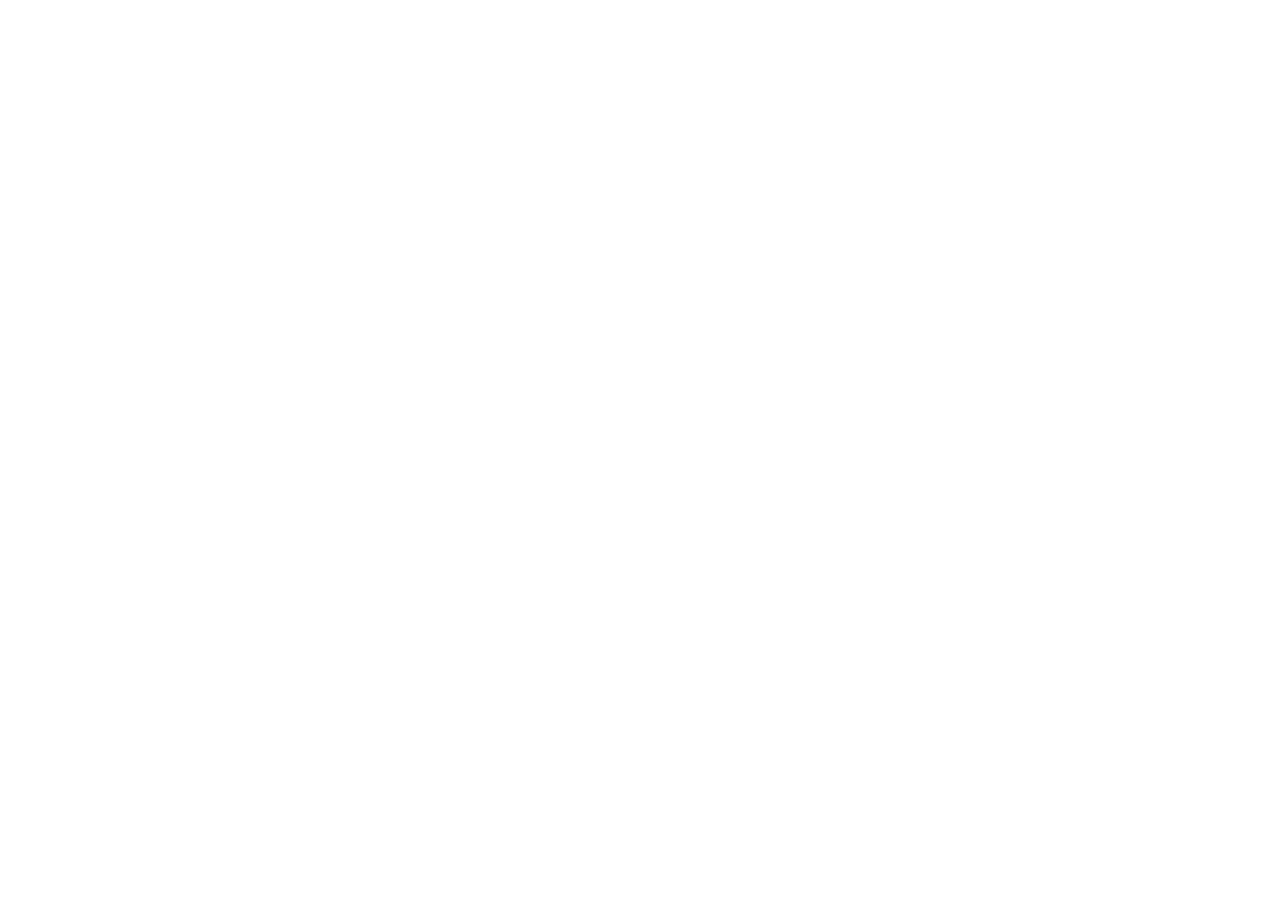
==== home-page.html @ 44e92756 "Rename files" ====
<!DOCTYPE html>
<html lang="en">

<head>
    <meta charset="UTF-8">
    <meta name="viewport" content="width=device-width, initial-scale=1.0">
    <title>Home page</title>
</head>

<body>

</body>

</html>
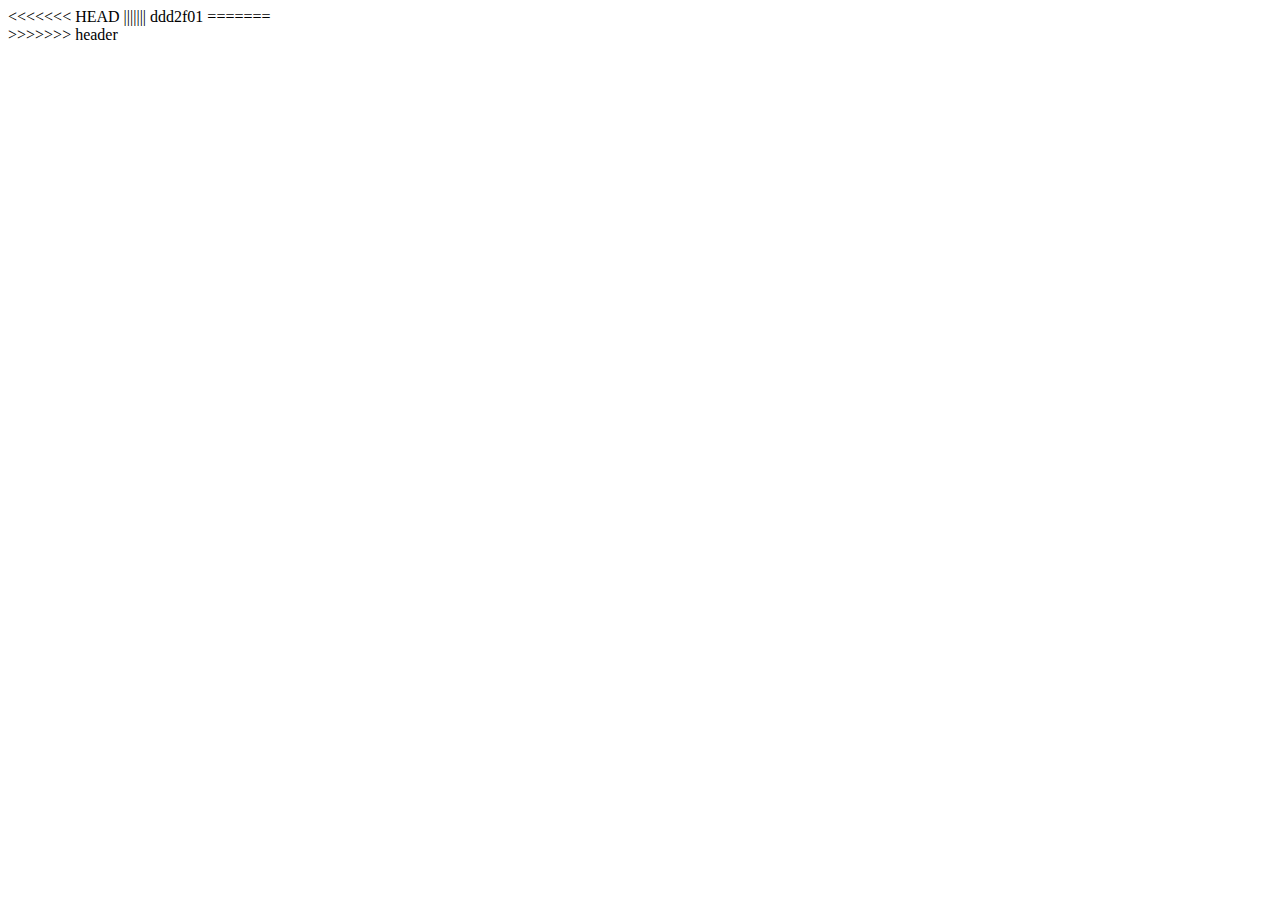
==== commit 5dfe7476: "Remove the update content" ====
--- a/home-page.html
+++ b/home-page.html
@@ -1,3 +1,4 @@
+<<<<<<< HEAD
 <!DOCTYPE html>
 <html lang="en">
 
@@ -11,4 +12,23 @@
 
 </body>
 
-</html>+</html>
+||||||| ddd2f01
+=======
+<!DOCTYPE html>
+<html lang="en">
+
+<head>
+    <meta charset="UTF-8">
+    <meta name="viewport" content="width=device-width, initial-scale=1.0">
+    <title>Home page</title>
+</head>
+
+<body>
+    <header>
+        <nav></nav>
+    </header>
+</body>
+
+</html>
+>>>>>>> header
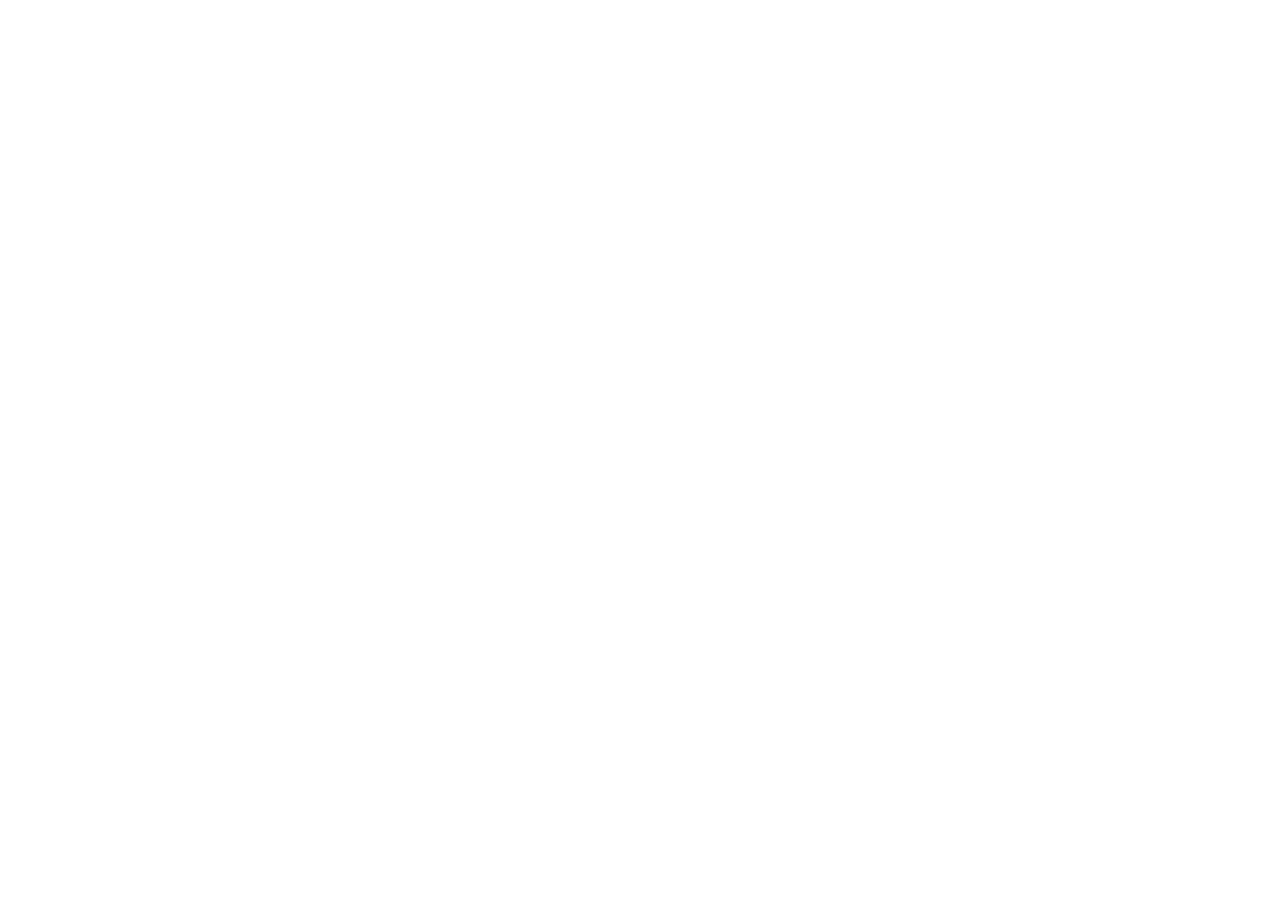
==== commit 84bcbae5: "Update contents to the first version" ====
--- a/home-page.html
+++ b/home-page.html
@@ -1,4 +1,3 @@
-<<<<<<< HEAD
 <!DOCTYPE html>
 <html lang="en">
 
@@ -12,23 +11,4 @@
 
 </body>
 
-</html>
-||||||| ddd2f01
-=======
-<!DOCTYPE html>
-<html lang="en">
-
-<head>
-    <meta charset="UTF-8">
-    <meta name="viewport" content="width=device-width, initial-scale=1.0">
-    <title>Home page</title>
-</head>
-
-<body>
-    <header>
-        <nav></nav>
-    </header>
-</body>
-
-</html>
->>>>>>> header
+</html>